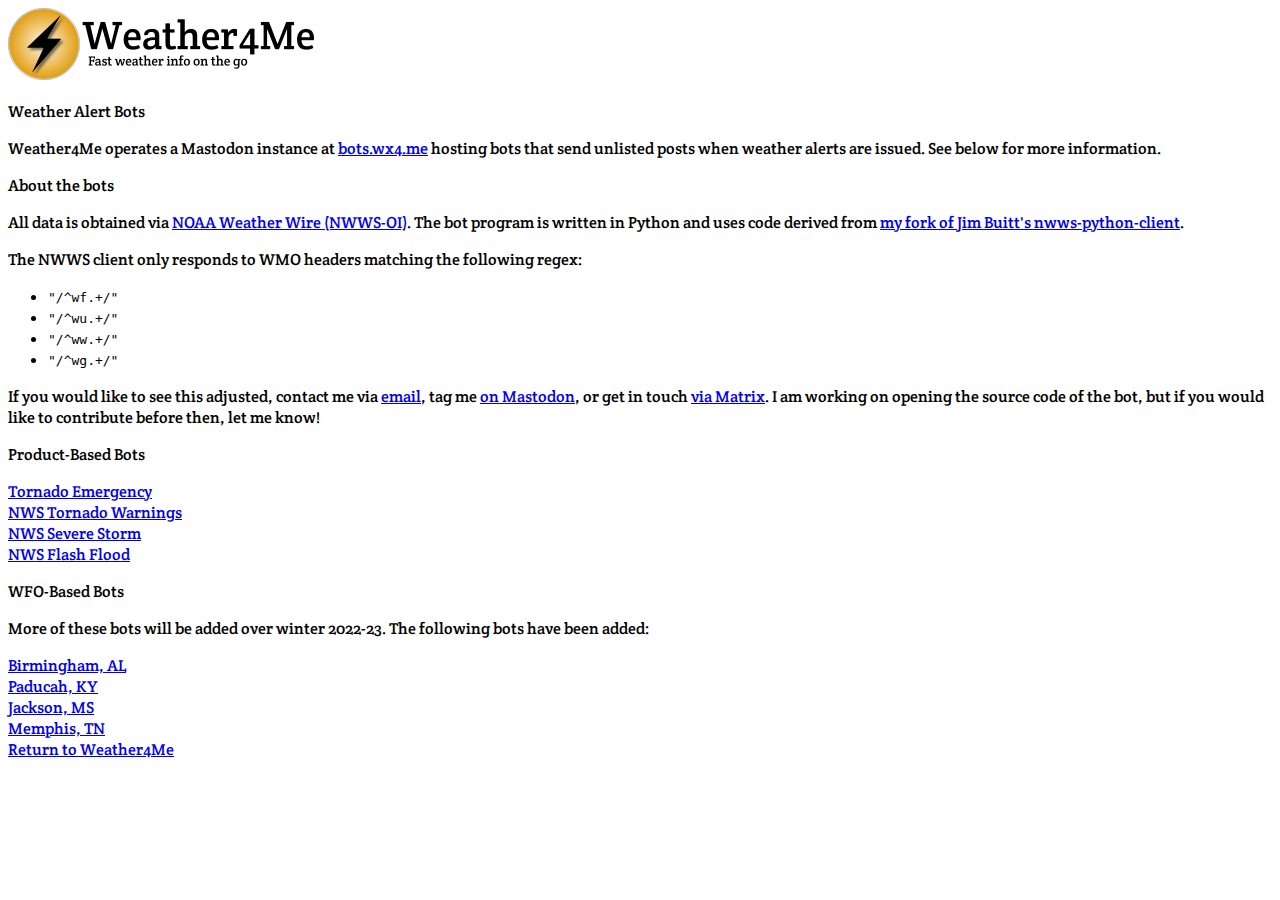
==== src/bots/index.html @ edbfe087 "add bot page" ====
<!DOCTYPE html>
<html lang="en">
  <head>
    <!-- Basic Page Needs -->
    <meta charset="utf-8">
    <title>Weather Alert Bots on the Fediverse - wx4.me</title>
    <!-- Mobile Specific Metas -->
    <meta name="viewport" content="width=device-width, initial-scale=1, user-scalable=no">
    <!-- FONT -->
    <link href="https://fonts.googleapis.com/css?family=Crete+Round" rel="stylesheet">
    <!-- CSS -->
    <!-- <link rel="stylesheet" href="css/wx.css"> -->

    <!-- Bootstrap -->
    <link href="https://cdn.jsdelivr.net/npm/bootstrap@5.2.0/dist/css/bootstrap.min.css" rel="stylesheet" integrity="sha384-gH2yIJqKdNHPEq0n4Mqa/HGKIhSkIHeL5AyhkYV8i59U5AR6csBvApHHNl/vI1Bx" crossorigin="anonymous">
    <script src="https://cdn.jsdelivr.net/npm/bootstrap@5.2.0/dist/js/bootstrap.bundle.min.js" integrity="sha384-A3rJD856KowSb7dwlZdYEkO39Gagi7vIsF0jrRAoQmDKKtQBHUuLZ9AsSv4jD4Xa" crossorigin="anonymous"></script>

    <script src="https://ajax.googleapis.com/ajax/libs/jquery/3.3.1/jquery.min.js"></script>

    <style>

      body {
        font-family: "Crete Round", serif;
      }

    </style>

    <script type="text/javascript">
      (function(c,l,a,r,i,t,y){
        c[a]=c[a]||function(){(c[a].q=c[a].q||[]).push(arguments)};
        t=l.createElement(r);t.async=1;t.src="https://www.clarity.ms/tag/"+i;
        y=l.getElementsByTagName(r)[0];y.parentNode.insertBefore(t,y);
      })(window, document, "clarity", "script", "d53fkebol5");
    </script>
  </head>
  <body>
    <div class="container text-center">
      <div class="row mt-3 mb-1 justify-content-center">
        <div class="col-12 text-center mx-auto">
          <img src="../images/wx4me_banner_2020.png" />
        </div>
      </div>
      <div class="row justify-content-center" id="mainbothdr">
        <div class="col text-center mx-auto">
          <p class="h3">Weather Alert Bots</p>
        </div>
      </div>
      <div class="row justify-content-center" id="bots1">
        <div class="col">
          <p>
            Weather4Me operates a Mastodon instance at <a href="https://bots.wx4.me/about" target="_blank">bots.wx4.me</a> 
            hosting bots that send unlisted posts when weather alerts are issued. See below for more information.
          </p>
        </div>
      </div>
      <div class="row justify-content-center" id="botinfohdr">
        <div class="col text-center mx-auto">
          <p class="h3">About the bots</p>
        </div>
      </div>
      <div class="row justify-content-center" id="bots2">
        <div class="col">
          <p>
            All data is obtained via <a href="https://www.weather.gov/nwws/" target="_blank">NOAA Weather Wire (NWWS-OI)</a>. 
            The bot program is written in Python and uses code 
            derived from <a href="https://github.com/kirkmawa/nwws-python-client" target="_blank">my fork of Jim Buitt's nwws-python-client</a>.
          </p>
          <p>
            The NWWS client only responds to WMO headers matching the following regex:
            <ul>
              <li><code>"/^wf.+/"</code></li>
              <li><code>"/^wu.+/"</code></li>
              <li><code>"/^ww.+/"</code></li>
              <li><code>"/^wg.+/"</code></li>
            </ul>  
          </p>
          <p>
            If you would like to see this adjusted, contact me via <a href="mailto:drew@drewkirkman.com">email</a>, 
            tag me <a href="https://mstdn.social/@kirkman" target="_blank">on Mastodon</a>, 
            or get in touch <a href="https://matrix.to/#/@kirkman:geekch.at" target="_blank">via Matrix</a>. 
            I am working on opening the source code of the bot, but if you would like to contribute before then, let me know!
          </p>
        </div>
      </div>

      <div class="row justify-content-center" id="prodbotlisthdr">
        <div class="col text-center">
          <p class="h3">Product-Based Bots</p>
        </div>
      </div>
      <div class="row justify-content-center mb-3 gap-3" id="prodbotlist">
        <div class="col-2 text-center border bg-light bg-gradient"><a href="https://bots.wx4.me/@TornadoEmergency" rel="me" target="_blank">Tornado Emergency</a></div>
        <div class="col-2 text-center border bg-light bg-gradient"><a href="https://bots.wx4.me/@NWSTornado" rel="me" target="_blank">NWS Tornado Warnings</a></div>
        <div class="col-2 text-center border bg-light bg-gradient"><a href="https://bots.wx4.me/@NWSSevereThunderstorm" rel="me" target="_blank">NWS Severe Storm</a></div>
        <div class="col-2 text-center border bg-light bg-gradient"><a href="https://bots.wx4.me/@NWSFlashFlood" rel="me" target="_blank">NWS Flash Flood</a></div>
      </div>
      <div class="row justify-content-center" id="wfobotlisthdr">
        <div class="col text-center">
          <p class="h3">WFO-Based Bots</p>
        </div>
      </div>
      <div class="row justify-content-center" id="wfobotlistinfo">
        <div class="col text-center">
          <p>
            More of these bots will be added over winter 2022-23. The following bots have been added:
          </p>
        </div>
      </div>
      <div class="row justify-content-center mb-3 gap-3" id="prodbotlist">
        <div class="col-2 text-center border bg-light bg-gradient"><a href="https://bots.wx4.me/@BirminghamALBot" rel="me" target="_blank">Birmingham, AL</a></div>
        <div class="col-2 text-center border bg-light bg-gradient"><a href="https://bots.wx4.me/@PaducahKYBot" rel="me" target="_blank">Paducah, KY</a></div>
        <div class="col-2 text-center border bg-light bg-gradient"><a href="https://bots.wx4.me/@JacksonMSBot" rel="me" target="_blank">Jackson, MS</a></div>
        <div class="col-2 text-center border bg-light bg-gradient"><a href="https://bots.wx4.me/@MemphisTNBot" rel="me" target="_blank">Memphis, TN</a></div>
      </div>

      <div class="row justify-content-center">
        <div class="col text-center mb-3">
          <a class="h3" href="https://wx4.me/">Return to Weather4Me</a>
        </div>
      </div>
    </div>
  </body>
</html>
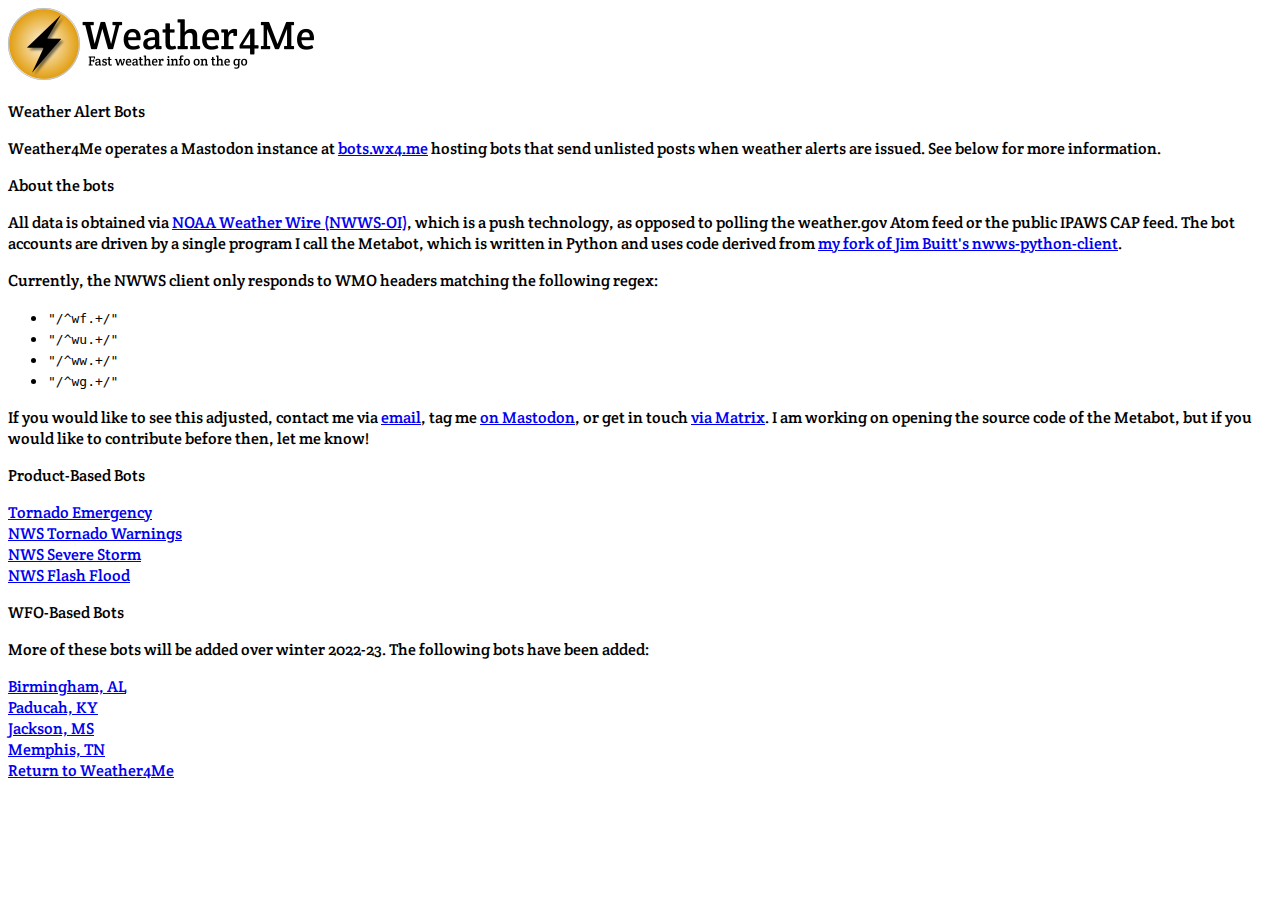
==== commit ccd4d16a: "update some language on the bots page" ====
--- a/src/bots/index.html
+++ b/src/bots/index.html
@@ -61,12 +61,13 @@
       <div class="row justify-content-center" id="bots2">
         <div class="col">
           <p>
-            All data is obtained via <a href="https://www.weather.gov/nwws/" target="_blank">NOAA Weather Wire (NWWS-OI)</a>. 
-            The bot program is written in Python and uses code 
+            All data is obtained via <a href="https://www.weather.gov/nwws/" target="_blank">NOAA Weather Wire (NWWS-OI)</a>, 
+            which is a push technology, as opposed to polling the weather.gov Atom feed or the public IPAWS CAP feed. 
+            The bot accounts are driven by a single program I call the Metabot, which is written in Python and uses code 
             derived from <a href="https://github.com/kirkmawa/nwws-python-client" target="_blank">my fork of Jim Buitt's nwws-python-client</a>.
           </p>
           <p>
-            The NWWS client only responds to WMO headers matching the following regex:
+            Currently, the NWWS client only responds to WMO headers matching the following regex:
             <ul>
               <li><code>"/^wf.+/"</code></li>
               <li><code>"/^wu.+/"</code></li>
@@ -78,7 +79,7 @@
             If you would like to see this adjusted, contact me via <a href="mailto:drew@drewkirkman.com">email</a>, 
             tag me <a href="https://mstdn.social/@kirkman" target="_blank">on Mastodon</a>, 
             or get in touch <a href="https://matrix.to/#/@kirkman:geekch.at" target="_blank">via Matrix</a>. 
-            I am working on opening the source code of the bot, but if you would like to contribute before then, let me know!
+            I am working on opening the source code of the Metabot, but if you would like to contribute before then, let me know!
           </p>
         </div>
       </div>
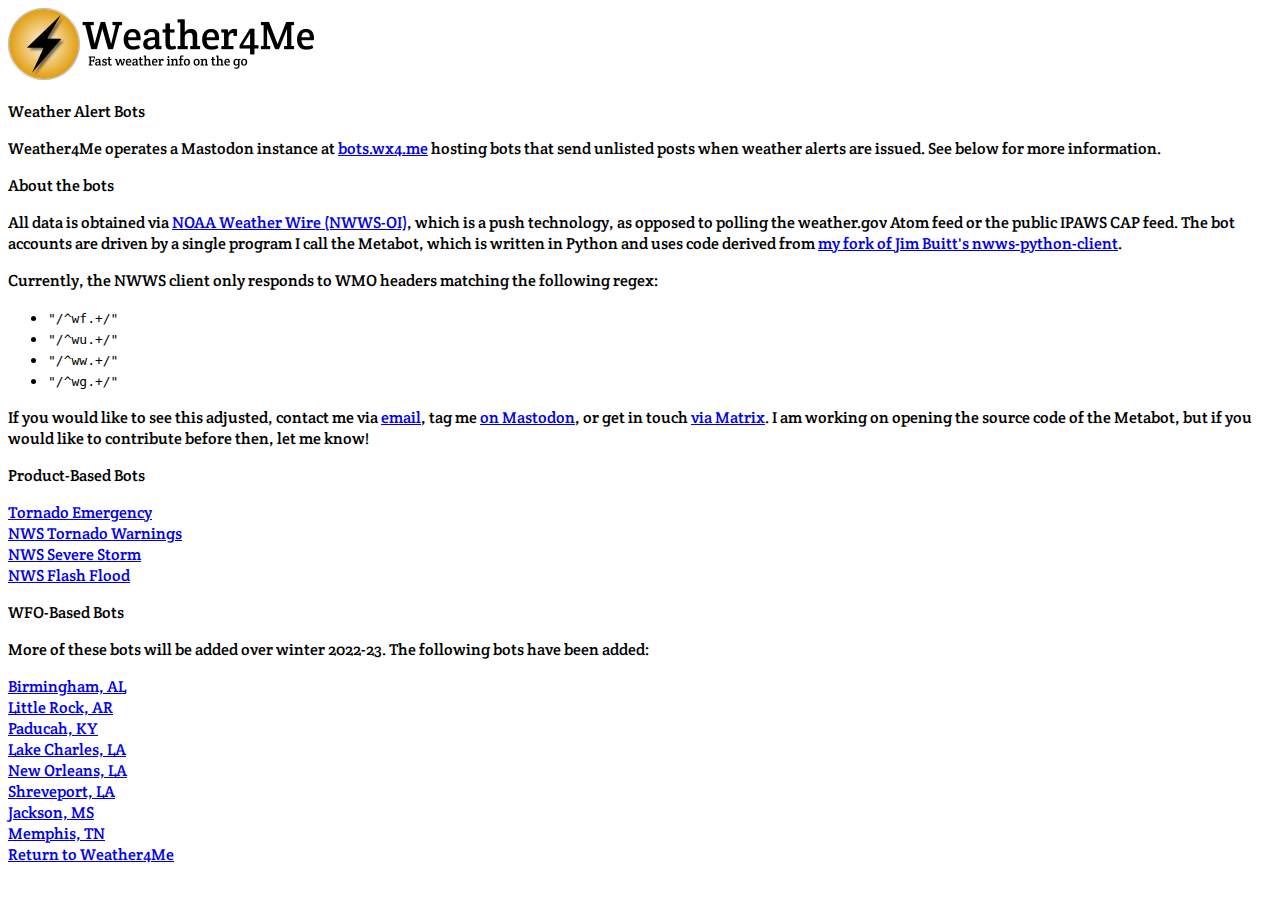
==== commit 4eedf608: "add more WFO bots" ====
--- a/src/bots/index.html
+++ b/src/bots/index.html
@@ -8,8 +8,6 @@
     <meta name="viewport" content="width=device-width, initial-scale=1, user-scalable=no">
     <!-- FONT -->
     <link href="https://fonts.googleapis.com/css?family=Crete+Round" rel="stylesheet">
-    <!-- CSS -->
-    <!-- <link rel="stylesheet" href="css/wx.css"> -->
 
     <!-- Bootstrap -->
     <link href="https://cdn.jsdelivr.net/npm/bootstrap@5.2.0/dist/css/bootstrap.min.css" rel="stylesheet" integrity="sha384-gH2yIJqKdNHPEq0n4Mqa/HGKIhSkIHeL5AyhkYV8i59U5AR6csBvApHHNl/vI1Bx" crossorigin="anonymous">
@@ -107,9 +105,13 @@
           </p>
         </div>
       </div>
-      <div class="row justify-content-center mb-3 gap-3" id="prodbotlist">
+      <div class="row justify-content-center mb-3 gap-3" id="wfobotlist">
         <div class="col-2 text-center border bg-light bg-gradient"><a href="https://bots.wx4.me/@BirminghamALBot" rel="me" target="_blank">Birmingham, AL</a></div>
+        <div class="col-2 text-center border bg-light bg-gradient"><a href="https://bots.wx4.me/@LittleRockARBot" rel="me" target="_blank">Little Rock, AR</a></div>
         <div class="col-2 text-center border bg-light bg-gradient"><a href="https://bots.wx4.me/@PaducahKYBot" rel="me" target="_blank">Paducah, KY</a></div>
+        <div class="col-2 text-center border bg-light bg-gradient"><a href="https://bots.wx4.me/@LakeCharlesLABot" rel="me" target="_blank">Lake Charles, LA</a></div>
+        <div class="col-2 text-center border bg-light bg-gradient"><a href="https://bots.wx4.me/@NewOrleansLABot" rel="me" target="_blank">New Orleans, LA</a></div>
+        <div class="col-2 text-center border bg-light bg-gradient"><a href="https://bots.wx4.me/@ShreveportLABot" rel="me" target="_blank">Shreveport, LA</a></div>
         <div class="col-2 text-center border bg-light bg-gradient"><a href="https://bots.wx4.me/@JacksonMSBot" rel="me" target="_blank">Jackson, MS</a></div>
         <div class="col-2 text-center border bg-light bg-gradient"><a href="https://bots.wx4.me/@MemphisTNBot" rel="me" target="_blank">Memphis, TN</a></div>
       </div>
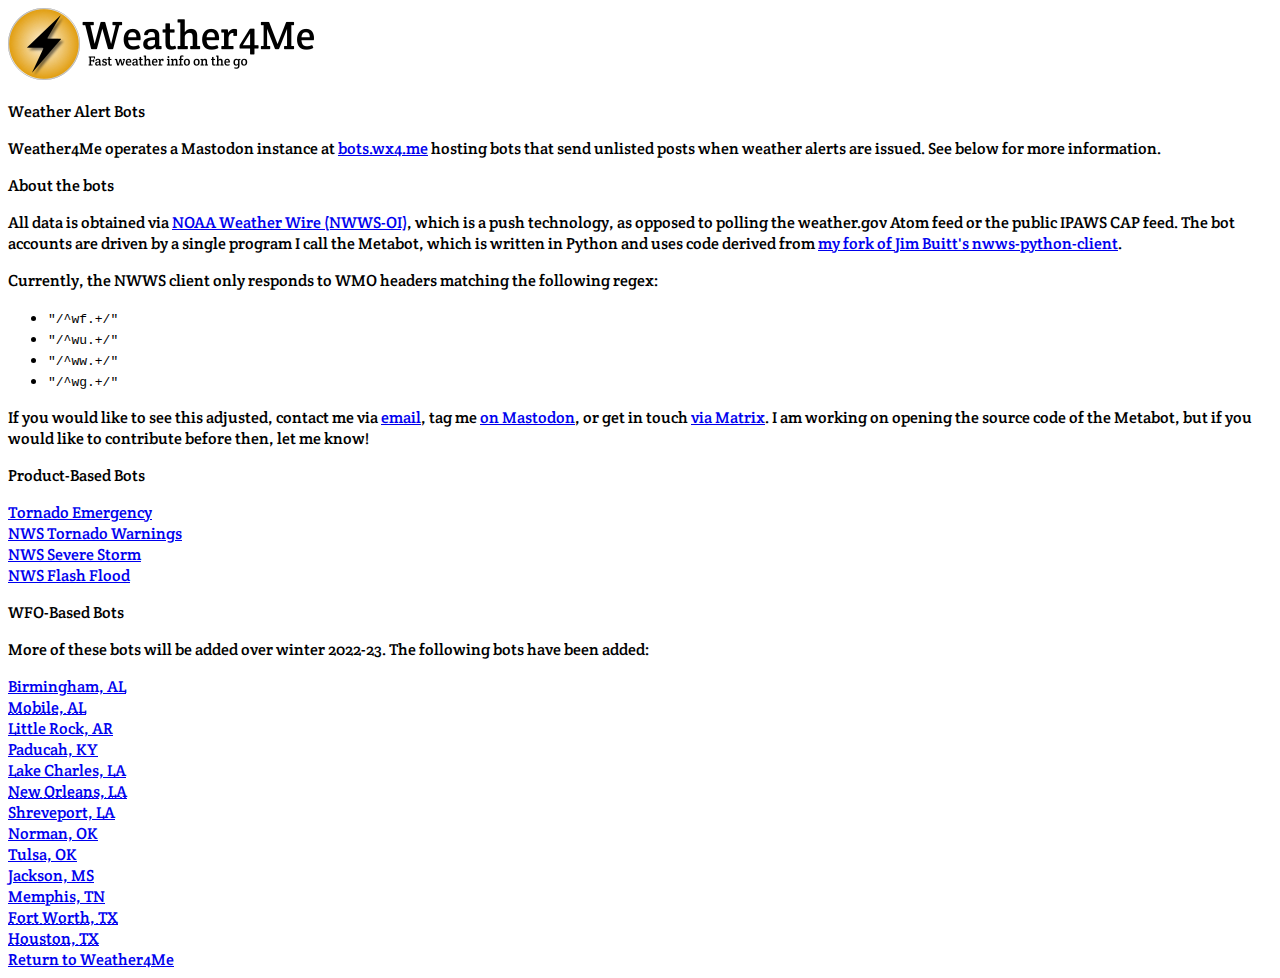
==== commit bbf9db16: "add more WFO bots" ====
--- a/src/bots/index.html
+++ b/src/bots/index.html
@@ -107,13 +107,18 @@
       </div>
       <div class="row justify-content-center mb-3 gap-3" id="wfobotlist">
         <div class="col-2 text-center border bg-light bg-gradient"><a href="https://bots.wx4.me/@BirminghamALBot" rel="me" target="_blank">Birmingham, AL</a></div>
+        <div class="col-2 text-center border bg-light bg-gradient"><a href="https://bots.wx4.me/@MobileALBot" rel="me" target="_blank"><abbr title="NWS Mobile-Pensacola">Mobile, AL</abbr></a></div>
         <div class="col-2 text-center border bg-light bg-gradient"><a href="https://bots.wx4.me/@LittleRockARBot" rel="me" target="_blank">Little Rock, AR</a></div>
         <div class="col-2 text-center border bg-light bg-gradient"><a href="https://bots.wx4.me/@PaducahKYBot" rel="me" target="_blank">Paducah, KY</a></div>
         <div class="col-2 text-center border bg-light bg-gradient"><a href="https://bots.wx4.me/@LakeCharlesLABot" rel="me" target="_blank">Lake Charles, LA</a></div>
-        <div class="col-2 text-center border bg-light bg-gradient"><a href="https://bots.wx4.me/@NewOrleansLABot" rel="me" target="_blank">New Orleans, LA</a></div>
+        <div class="col-2 text-center border bg-light bg-gradient"><a href="https://bots.wx4.me/@NewOrleansLABot" rel="me" target="_blank"><abbr title="NWS New Orleans-Baton Rouge">New Orleans, LA</abbr></a></div>
         <div class="col-2 text-center border bg-light bg-gradient"><a href="https://bots.wx4.me/@ShreveportLABot" rel="me" target="_blank">Shreveport, LA</a></div>
+        <div class="col-2 text-center border bg-light bg-gradient"><a href="https://bots.wx4.me/@NormanOKBot" rel="me" target="_blank">Norman, OK</a></div>
+        <div class="col-2 text-center border bg-light bg-gradient"><a href="https://bots.wx4.me/@TulsaOKBot" rel="me" target="_blank">Tulsa, OK</a></div>
         <div class="col-2 text-center border bg-light bg-gradient"><a href="https://bots.wx4.me/@JacksonMSBot" rel="me" target="_blank">Jackson, MS</a></div>
         <div class="col-2 text-center border bg-light bg-gradient"><a href="https://bots.wx4.me/@MemphisTNBot" rel="me" target="_blank">Memphis, TN</a></div>
+        <div class="col-2 text-center border bg-light bg-gradient"><a href="https://bots.wx4.me/@FortWorthTXBot" rel="me" target="_blank"><abbr title="NWS Fort Worth-Dallas">Fort Worth, TX</abbr></a></div>
+        <div class="col-2 text-center border bg-light bg-gradient"><a href="https://bots.wx4.me/@HoustonTXBot" rel="me" target="_blank"><abbr title="NWS Houston-Galveston">Houston, TX</abbr></a></div>
       </div>
 
       <div class="row justify-content-center">
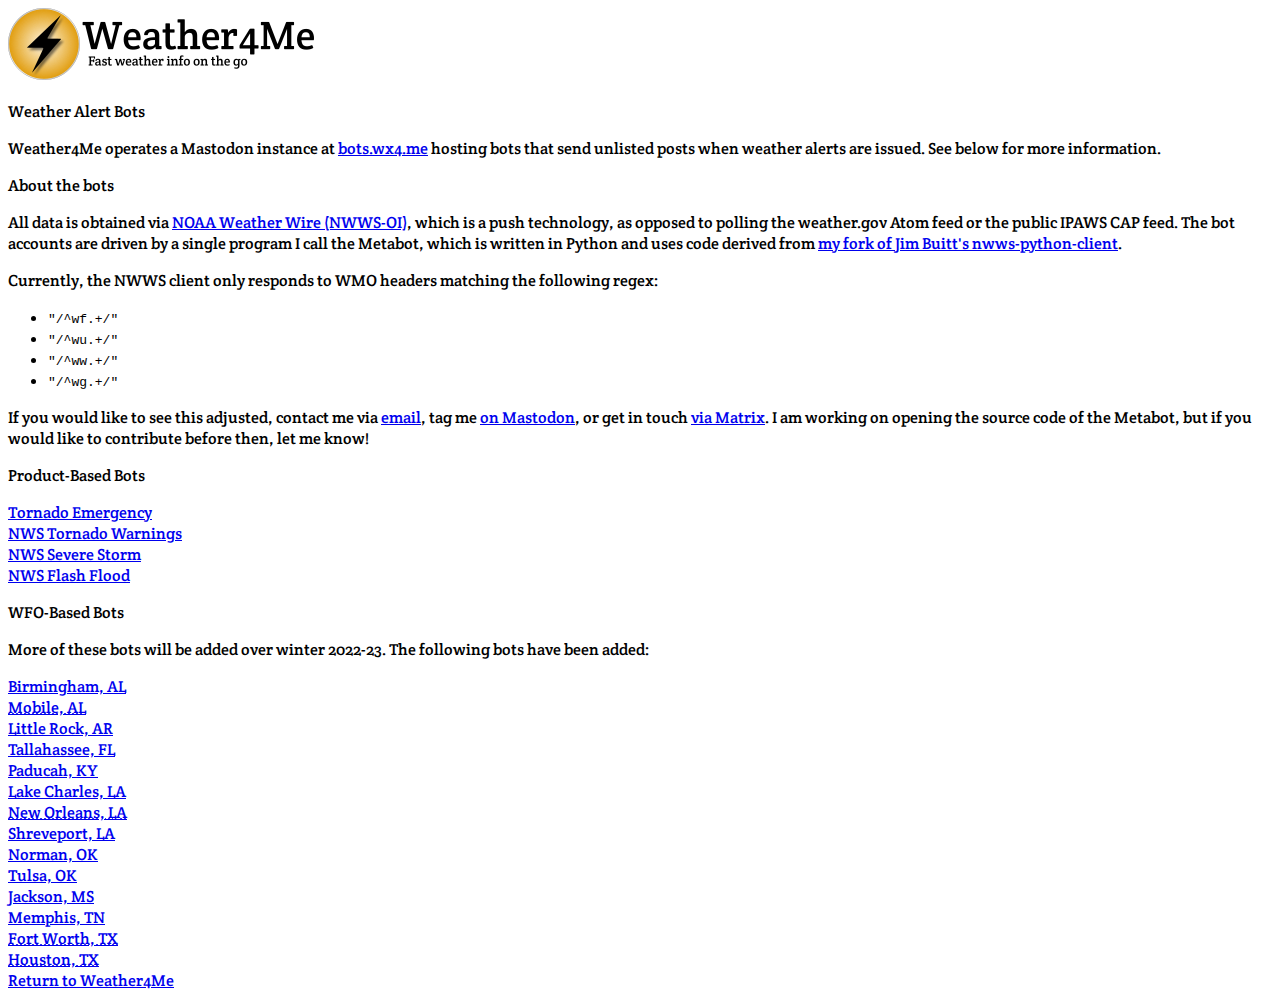
==== commit b7d20ea2: "add Tallahassee" ====
--- a/src/bots/index.html
+++ b/src/bots/index.html
@@ -109,6 +109,7 @@
         <div class="col-2 text-center border bg-light bg-gradient"><a href="https://bots.wx4.me/@BirminghamALBot" rel="me" target="_blank">Birmingham, AL</a></div>
         <div class="col-2 text-center border bg-light bg-gradient"><a href="https://bots.wx4.me/@MobileALBot" rel="me" target="_blank"><abbr title="NWS Mobile-Pensacola">Mobile, AL</abbr></a></div>
         <div class="col-2 text-center border bg-light bg-gradient"><a href="https://bots.wx4.me/@LittleRockARBot" rel="me" target="_blank">Little Rock, AR</a></div>
+        <div class="col-2 text-center border bg-light bg-gradient"><a href="https://bots.wx4.me/@TallahasseeFLBot" rel="me" target="_blank">Tallahassee, FL</a></div>
         <div class="col-2 text-center border bg-light bg-gradient"><a href="https://bots.wx4.me/@PaducahKYBot" rel="me" target="_blank">Paducah, KY</a></div>
         <div class="col-2 text-center border bg-light bg-gradient"><a href="https://bots.wx4.me/@LakeCharlesLABot" rel="me" target="_blank">Lake Charles, LA</a></div>
         <div class="col-2 text-center border bg-light bg-gradient"><a href="https://bots.wx4.me/@NewOrleansLABot" rel="me" target="_blank"><abbr title="NWS New Orleans-Baton Rouge">New Orleans, LA</abbr></a></div>
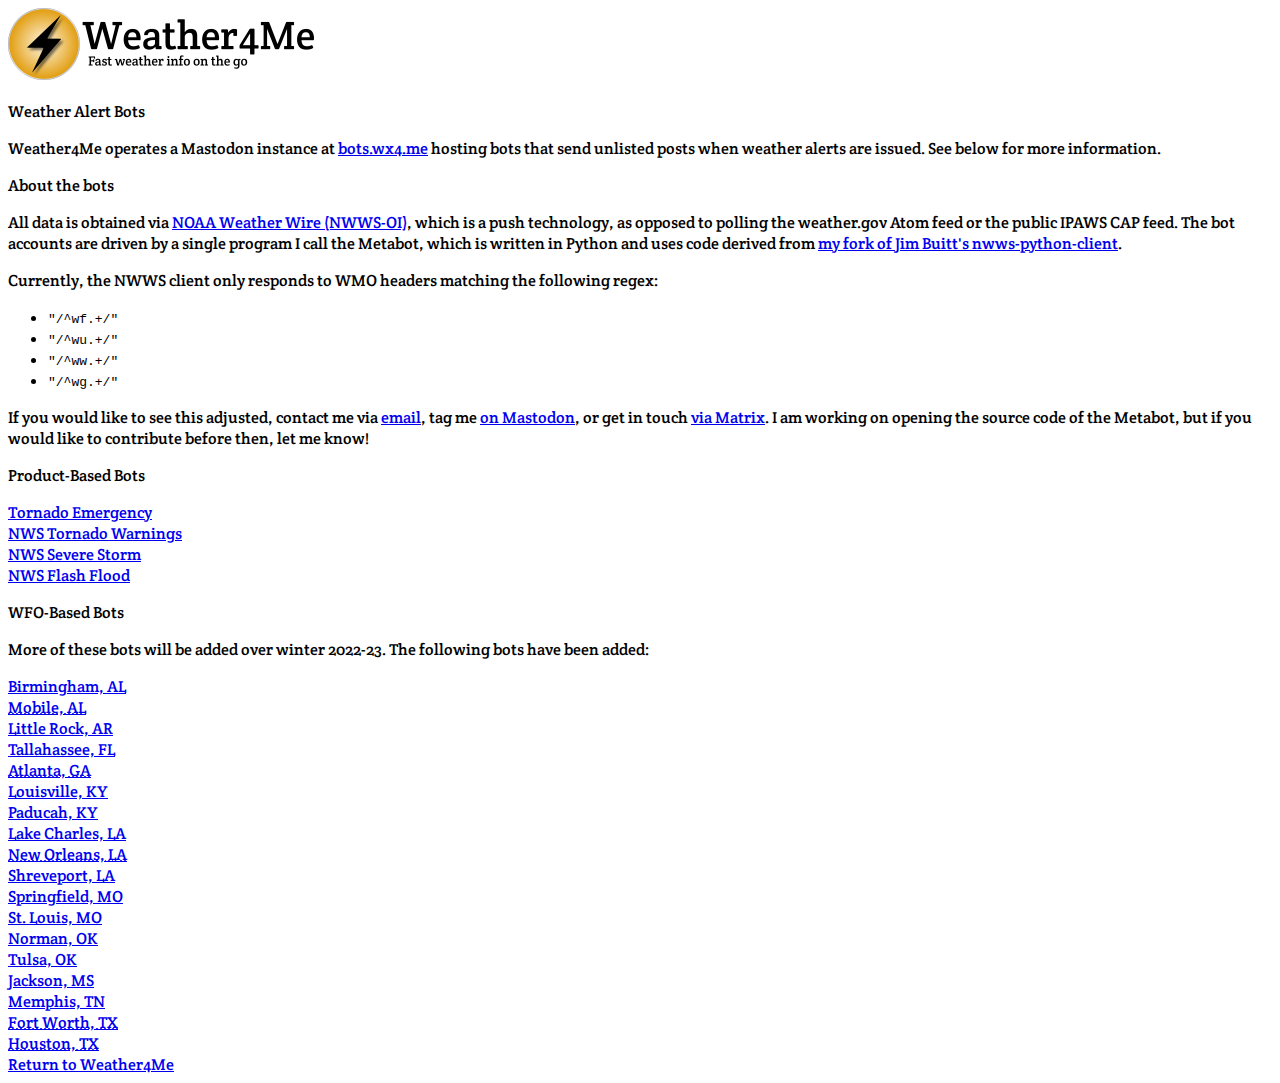
==== commit a008dfed: "Add four new WFO bots" ====
--- a/src/bots/index.html
+++ b/src/bots/index.html
@@ -110,10 +110,14 @@
         <div class="col-2 text-center border bg-light bg-gradient"><a href="https://bots.wx4.me/@MobileALBot" rel="me" target="_blank"><abbr title="NWS Mobile-Pensacola">Mobile, AL</abbr></a></div>
         <div class="col-2 text-center border bg-light bg-gradient"><a href="https://bots.wx4.me/@LittleRockARBot" rel="me" target="_blank">Little Rock, AR</a></div>
         <div class="col-2 text-center border bg-light bg-gradient"><a href="https://bots.wx4.me/@TallahasseeFLBot" rel="me" target="_blank">Tallahassee, FL</a></div>
+        <div class="col-2 text-center border bg-light bg-gradient"><a href="https://bots.wx4.me/@AtlantaGABot" rel="me" target="_blank"><abbr title="NWS Peachtree City-Atlanta">Atlanta, GA</abbr></a></div>
+        <div class="col-2 text-center border bg-light bg-gradient"><a href="https://bots.wx4.me/@LouisvilleKYBot" rel="me" target="_blank">Louisville, KY</a></div>
         <div class="col-2 text-center border bg-light bg-gradient"><a href="https://bots.wx4.me/@PaducahKYBot" rel="me" target="_blank">Paducah, KY</a></div>
         <div class="col-2 text-center border bg-light bg-gradient"><a href="https://bots.wx4.me/@LakeCharlesLABot" rel="me" target="_blank">Lake Charles, LA</a></div>
         <div class="col-2 text-center border bg-light bg-gradient"><a href="https://bots.wx4.me/@NewOrleansLABot" rel="me" target="_blank"><abbr title="NWS New Orleans-Baton Rouge">New Orleans, LA</abbr></a></div>
         <div class="col-2 text-center border bg-light bg-gradient"><a href="https://bots.wx4.me/@ShreveportLABot" rel="me" target="_blank">Shreveport, LA</a></div>
+        <div class="col-2 text-center border bg-light bg-gradient"><a href="https://bots.wx4.me/@SpringfieldMOBot" rel="me" target="_blank">Springfield, MO</a></div>
+        <div class="col-2 text-center border bg-light bg-gradient"><a href="https://bots.wx4.me/@StLouisMOBot" rel="me" target="_blank">St. Louis, MO</a></div>
         <div class="col-2 text-center border bg-light bg-gradient"><a href="https://bots.wx4.me/@NormanOKBot" rel="me" target="_blank">Norman, OK</a></div>
         <div class="col-2 text-center border bg-light bg-gradient"><a href="https://bots.wx4.me/@TulsaOKBot" rel="me" target="_blank">Tulsa, OK</a></div>
         <div class="col-2 text-center border bg-light bg-gradient"><a href="https://bots.wx4.me/@JacksonMSBot" rel="me" target="_blank">Jackson, MS</a></div>
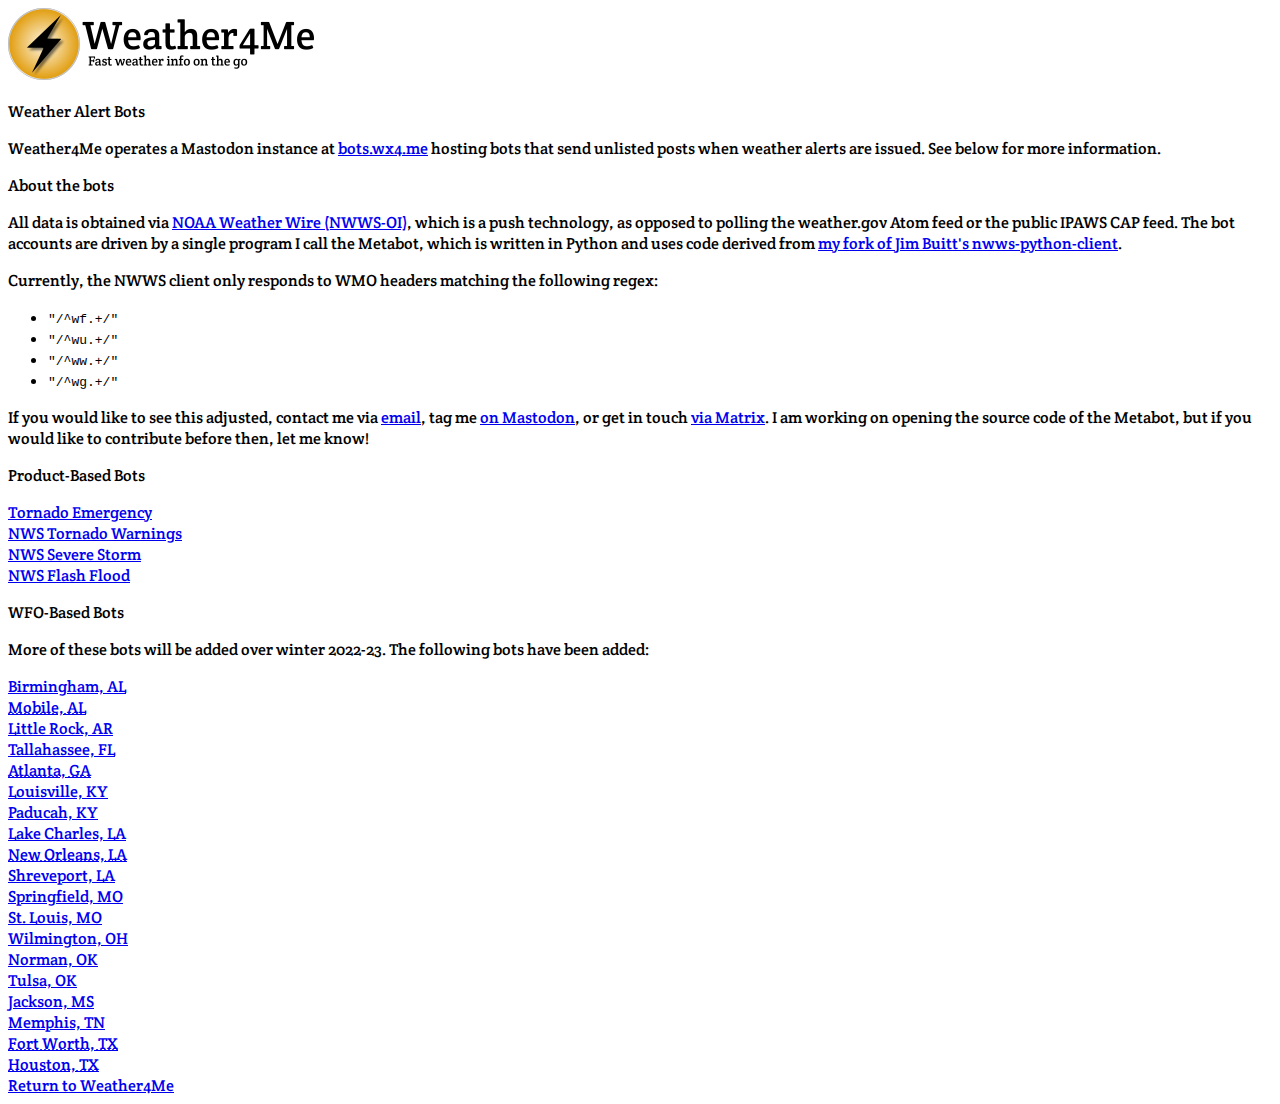
==== commit fac32443: "add Wilmington OH bot" ====
--- a/src/bots/index.html
+++ b/src/bots/index.html
@@ -118,6 +118,7 @@
         <div class="col-2 text-center border bg-light bg-gradient"><a href="https://bots.wx4.me/@ShreveportLABot" rel="me" target="_blank">Shreveport, LA</a></div>
         <div class="col-2 text-center border bg-light bg-gradient"><a href="https://bots.wx4.me/@SpringfieldMOBot" rel="me" target="_blank">Springfield, MO</a></div>
         <div class="col-2 text-center border bg-light bg-gradient"><a href="https://bots.wx4.me/@StLouisMOBot" rel="me" target="_blank">St. Louis, MO</a></div>
+        <div class="col-2 text-center border bg-light bg-gradient"><a href="https://bots.wx4.me/@WilmingtonOHBot" rel="me" target="_blank">Wilmington, OH</a></div>
         <div class="col-2 text-center border bg-light bg-gradient"><a href="https://bots.wx4.me/@NormanOKBot" rel="me" target="_blank">Norman, OK</a></div>
         <div class="col-2 text-center border bg-light bg-gradient"><a href="https://bots.wx4.me/@TulsaOKBot" rel="me" target="_blank">Tulsa, OK</a></div>
         <div class="col-2 text-center border bg-light bg-gradient"><a href="https://bots.wx4.me/@JacksonMSBot" rel="me" target="_blank">Jackson, MS</a></div>
